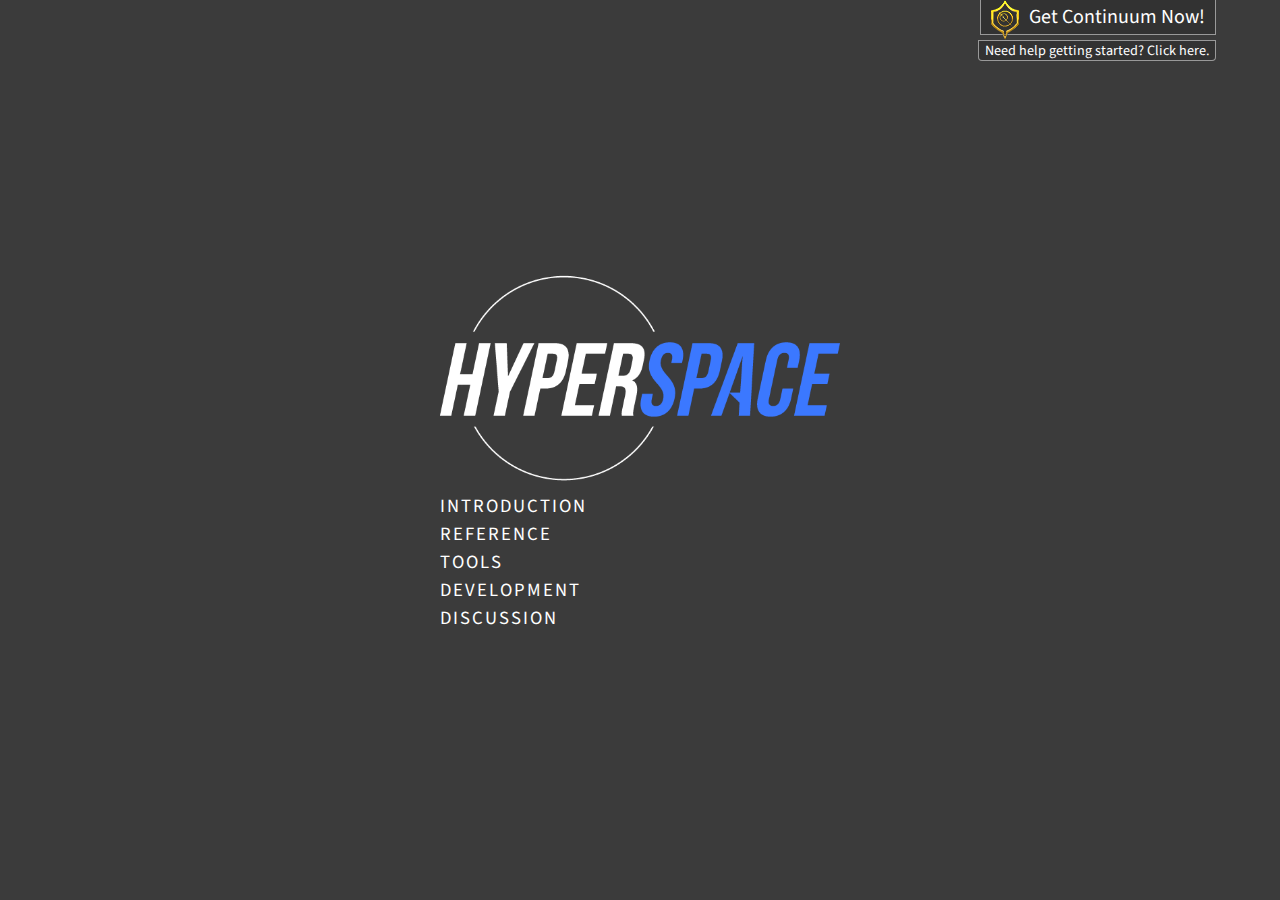
==== index.html @ e2e5fb19 "Placeholder commit." ====
<!-- HS website provided to the good people of SS by nn & sigma13. -->
<!DOCTYPE html>
<html>
<head>
  <title>SSCE Hyperspace</title>
  <meta name="description" content="The one and only SubSpace Continuum zone: SSCE Hyperspace." />
  <meta name="keywords" content="SSCE Hyperspace,Subspace Continuum,Subspace Continuum zone" />
  <meta name="viewport" content="width=device-width, initial-scale=1">
  <link href='http://fonts.googleapis.com/css?family=Source+Sans+Pro:300' rel='stylesheet' type='text/css' />
  <link href='http://fonts.googleapis.com/css?family=Source+Sans+Pro:400' rel='stylesheet' type='text/css' />
  <link rel="shortcut icon" href="favicon.ico" type="image/x-icon">
  <link rel="icon" href="favicon.ico" type="image/x-icon">
  <link rel="stylesheet" type="text/css" href="style.css" />
  <script src="https://ajax.googleapis.com/ajax/libs/jquery/2.1.3/jquery.min.js"></script>
  <script>
  var about_opened = false;
  var ref_opened = false;
  var tools_opened = false;
  var dev_opened = false;

  var about_open_toggle = function() {
    if (about_opened) {
      $("#about-links").animate({height: '0px'}, 500);
      //$("#about-link").hover(function(evt) {
      //  $("#about-link").css("text-decoration", evt.type == "mouseenter" ? "underline" : "none");
      //});
      about_opened = false;
    } else {
      $("#about-links").animate({height: '23pt'}, 500);
      //$("#about-link").css("text-decoration", "underline");
      $("#about-link").unbind('mouseenter mouseleave')
      about_opened = true;
    }
  }

  var ref_open_toggle = function() {
    if (ref_opened) {
      $("#ref-links").animate({height: '0px'}, 500);
      ref_opened = false;
    } else {
      $("#ref-links").animate({height: '23pt'}, 500);
      $("#ref-link").unbind('mouseenter mouseleave')
      ref_opened = true;
    }
  }

  var tools_open_toggle = function() {
    if (tools_opened) {
      $("#tool-links").animate({height: '0px'}, 500);
      tools_opened = false;
    } else {
      $("#tool-links").animate({height: '23pt'}, 500);
      $("#tool-link").unbind('mouseenter mouseleave')
      tools_opened = true;
    }
  }

  var dev_open_toggle = function() {
    if (dev_opened) {
      $("#dev-links").animate({height: '0px'}, 500);
      dev_opened = false;
    } else {
      $("#dev-links").animate({height: '23pt'}, 500);
      $("#dev-link").unbind('mouseenter mouseleave')
      dev_opened = true;
    }
  }

  $(document).ready(function() {
    $("#tool-link").click(function() {
      tools_open_toggle();
      if (about_opened)
        about_open_toggle();
      if (dev_opened)
        dev_open_toggle();
      if (ref_opened)
        ref_open_toggle();});

    $("#dev-link").click(function() {
      dev_open_toggle();
      if (about_opened)
        about_open_toggle();
      if (tools_opened)
        tools_open_toggle();
      if (ref_opened)
        ref_open_toggle();});

    $("#ref-link").click(function() {
      ref_open_toggle();
      if (about_opened)
        about_open_toggle();
      if (dev_opened)
        dev_open_toggle();
      if (tools_opened)
        tools_open_toggle();});

    $("#about-link").click(function() {
      about_open_toggle();
      if (tools_opened)
        tools_open_toggle();
      if (dev_opened)
        dev_open_toggle();
      if (ref_opened)
        ref_open_toggle();});
  });
  </script>
</head>
<body>
  <div id="getBug">
    <a id="getContinuumNow" href="http://getcontinuum.com/">Get Continuum Now!</a>
    <a id="needHelp" href='intro.html#gameplay.html'>Need help getting started? Click here.</a><!-- "http://rshl.org/ci/index.php?c=articleview&amp;A=1001" -->
  </div>
  <div class="center-h center-v" id="center-container">
    <img id="hs-logo" src="hs_logo.png" />
    <div class="vertical-nav-links">
      <div>
        <a id="about-link" href="#">INTRODUCTION</a>
        <ul class="sub-links" id="about-links">
          <li><a href="intro.html#about">about</a></li>
          <li><a href="intro.html#history">history</a></li>
          <li><a href="intro.html#gameplay">gameplay</a></li>
        </ul>
      </div>
      <div>
        <a id="ref-link" href="#">REFERENCE</a>
        <ul class="sub-links" id="ref-links">
          <li><a href="news.php">news.txt</a></li>
          <li><a href="glossary.html">glossary</a></li>
          <li><a href="reference.html#staff">staff</a></li>
          <li><a href="reference.html#rules">rules</a></li>
        </ul>
      </div>
      <div>
        <a id="tool-link" href="#">TOOLS</a>
        <ul class="sub-links" id="tool-links">
          <li><a href="#">browser</a></li>
          <li><a href="#">build</a></li>
          <li><a href="#">calc</a></li>
        </ul>
      </div>
      <div>
        <a id="dev-link" href="#">DEVELOPMENT</a>
        <ul class="sub-links" id="dev-links">
          <li><a href="development.html#zone">zone</a></li>
          <li><a href="development.html#website">website</a></li>
          <li><a href="development.html#bot">bot</a></li>
        </ul>
      </div>
      <div>
        <a href="http://subspace.co/index.php?/forum/15-hyperspace/" target="_blank">DISCUSSION</a>
      </div>
    </div>
  </div>
</body>
</html>
---- style.css ----
/* ************************************************************************** */
/*
    Logo: #FFFFFF, #3B78FF
    Background: #3B3B3B [Original: #3F3B34]
*/
/* ************************************************************************** */

html, body
{
  font-family: 'Source Sans Pro', sans-serif;
  font-weight: 400;
  background-color: #3b3b3b; /* #3F3B34; */
  height: 100%;
  width: 100%;
  margin: 0px;
}

#about-links, #tool-links, #ref-links, #dev-links
{
  height: 0px;
  text-align: center;
  overflow: hidden;
}

#about-links a, #tool-links a, #ref-links a, #dev-links a
{
  font-weight: 300;
  margin-right: 10px;
  margin-left: 10px;
}

.vertical-nav-links
{
  margin: 0px;
  line-height: 1.5em;
  text-align: left;
  letter-spacing: 2px;
  font-size: 14pt;
  /* font-style: italic; */
  /* outline:1px solid yellow; */
}

ul.sub-links {margin:0;padding:0;float:right;font-size:10pt;}

ul.sub-links li {display:inline-block;}

a
{
  font-family: 'Source Sans Pro', sans-serif;
  font-weight: 400;
  color: #FFF;
  text-decoration: none;
}

a:hover
{
  //text-decoration: underline;
  color: #3B78FF;
}

#hs-logo
{
  max-width: 400px;
  height: auto;
}

#center-container
{
  position: absolute;
  left: 50%;
  top: 50%;
  -webkit-transform: translateX(-50%) translateY(-50%);
  transform: translateX(-50%) translateY(-50%);
  max-width:760px;
}

#container {
  max-width:760px;
  margin: 20px auto;

  font-family: 'Source Sans Pro', sans-serif;
  font-weight: 400;
  color: #DDD;
  text-decoration: none;
  line-height: 1.5em;
  text-align: left;
  letter-spacing: 2px;
  font-size: 10pt;
}

h1, h2, h3, h4, h5, h6 {
  color: #FFF;
  font-weight: 400;
  text-transform:uppercase;
}
#container h1 {
  margin-top: 2em;
  font-size: 14pt;
}
#container h2 {
  margin-top: 2em;
  font-size: 12pt;
}
#container h3 {
  margin-top: 2em;
  font-size: 10pt;
}

.tut {width: 640px;margin:0 auto;padding:0;}

.tut-img {max-width:640px;max-height:300px;margin:0 auto;}

.news-headline {background-color:rgba(255,255,255,0.1);}
.news-author {float:right;}

th {white-space:nowrap;}

.nowrap {white-space:nowrap;}





























table {
	font-size:12px;
	/*
  text-shadow: 1px 1px 0px #fff;
	background:#eaebec;
	border:#ccc 1px solid;

	-moz-border-radius:3px;
	-webkit-border-radius:3px;
	border-radius:3px;

	-moz-box-shadow: 0 1px 2px #d1d1d1;
	-webkit-box-shadow: 0 1px 2px #d1d1d1;
	box-shadow: 0 1px 2px #d1d1d1;
  */
}
table th {
	padding:5px 10px;
	/*
  border-top:1px solid #fafafa;
	border-bottom:1px solid #e0e0e0;
  */

	background: rgba(255,255,255,0.2);
	/*
  background: -webkit-gradient(linear, left top, left bottom, from(#ededed), to(#ebebeb));
	background: -moz-linear-gradient(top,  #ededed,  #ebebeb);
  */

  text-transform:uppercase;
}
table th:first-child {
	text-align: left;
	padding-left: 10px;
}
table tr:first-child th:first-child {
	/*
  -moz-border-radius-topleft:3px;
	-webkit-border-top-left-radius:3px;
	border-top-left-radius:3px;
  */
}
table tr:first-child th:last-child {
	/*
  -moz-border-radius-topright:3px;
	-webkit-border-top-right-radius:3px;
	border-top-right-radius:3px;
  */
}
table tr {
  text-align: left;
  padding-left: 10px;
}
table th.center,
table td.center {
	text-align: center;
	padding-left:10px;
}
table th.right,
table td.right {
	text-align: right;
	padding-right:10px;
}
table td:first-child {
	text-align: left;
	padding-left:10px;
	border-left: 0;
}
table td {
	padding:5px 10px;
	border-top: 1px solid #666;
	border-left: 1px solid #666;
  /*
	border-bottom:1px solid #e0e0e0;

	//background: #fafafa;
	//background: -webkit-gradient(linear, left top, left bottom, from(#fbfbfb), to(#fafafa));
	//background: -moz-linear-gradient(top,  #fbfbfb,  #fafafa);
  */
}
table tr td:first-child {
  font-weight:bold;
  vertical-align: text-top; /* not really necessary, should do this to all td */
}
table tr.even td {
/*
	background: #f6f6f6;
	background: -webkit-gradient(linear, left top, left bottom, from(#f8f8f8), to(#f6f6f6));
	background: -moz-linear-gradient(top,  #f8f8f8,  #f6f6f6);
  */
}
table tr:last-child td {
	border-bottom:0;
}
table tr:last-child td:first-child {
	/*
  -moz-border-radius-bottomleft:3px;
	-webkit-border-bottom-left-radius:3px;
	border-bottom-left-radius:3px;
  */
}
table tr:last-child td:last-child {
	/*
  -moz-border-radius-bottomright:3px;
	-webkit-border-bottom-right-radius:3px;
	border-bottom-right-radius:3px;
  */
}
table tr:hover td {
	background: rgba(255,255,255,0.1);
	/*
  background: -webkit-gradient(linear, left top, left bottom, from(#f2f2f2), to(#f0f0f0));
	background: -moz-linear-gradient(top,  #f2f2f2,  #f0f0f0);
  */
}

table.nostyle {
  border:0;margin:0 -20px;padding:0;background:none;box-shadow:none;
}
table.nostyle td {
  white-space:nowrap;
}
table.nostyle td.right {
  text-align:right;
}
















































@media all and (max-width: 600px) and (min-width: 0px)
{
  #hs-logo
  {
    display: block;
    width: 90%;
    height: auto;
    margin: auto;
  }

  #center-container
  {
    width: 90%;
    top: 10%;
    -webkit-transform: translateX(-50%);
    transform: translateX(-50%);
  }
}






#getContinuumNow {
	position: absolute;
	display: block;
	top: 0;
	right: 5%;
	padding: 0 10px 0 48px;
	background: rgba(0,0,0,0.15);
	//border-radius: 0 0 3px 3px;
	border: 1px solid rgba(255,255,255,0.5);
	border-top: none;

	font-size: 1.25em;
	color: #fff;
	line-height:34px;
	text-decoration: none;

	transition: color 200ms ease-out;
}
	#getContinuumNow:hover { color: #84b3eb; }
	#getContinuumNow:before {
		content: '';
		display: block;
		position: absolute;
		top: 0;
		left: 10px;
		height: 40px;
		width:29px;
		background:url("SSLogoSmall.png");
		background-repeat: no-repeat;
		transition: none;
	}
	#getContinuumNow:hover:before {
		transform: rotateY(360deg);
		transition: transform 600ms ease-out;
	}
	#getContinuumNow:after {
		content: '';
		display: block;
		position: absolute;
		top: 0;
		left: 0;
		width: 0%;
		height: 100%;
		background-color: rgba(255, 255, 255, 0.6);
		transition: none;
	}
	#getContinuumNow:hover:after {
		width: 100%;
		background-color: rgba(255,255,255,0);
		transition: all 300ms ease-out;
	}
#needHelp {
	position: absolute;
	display: block;
	top: 40px;
	right: 5%;
	padding: 0 5px 0 6px;
	background: rgba(0,0,0,0.15);
	border-radius: 0 0 4px 4px;
	border: 1px solid rgba(255,255,255,0.5);

    font-size: 0.887em;
	color: #fff;
	line-height:19px;
	text-decoration: none;
	transition: color 200ms ease-out;
}
	#needHelp:hover { color: #84b3eb; }
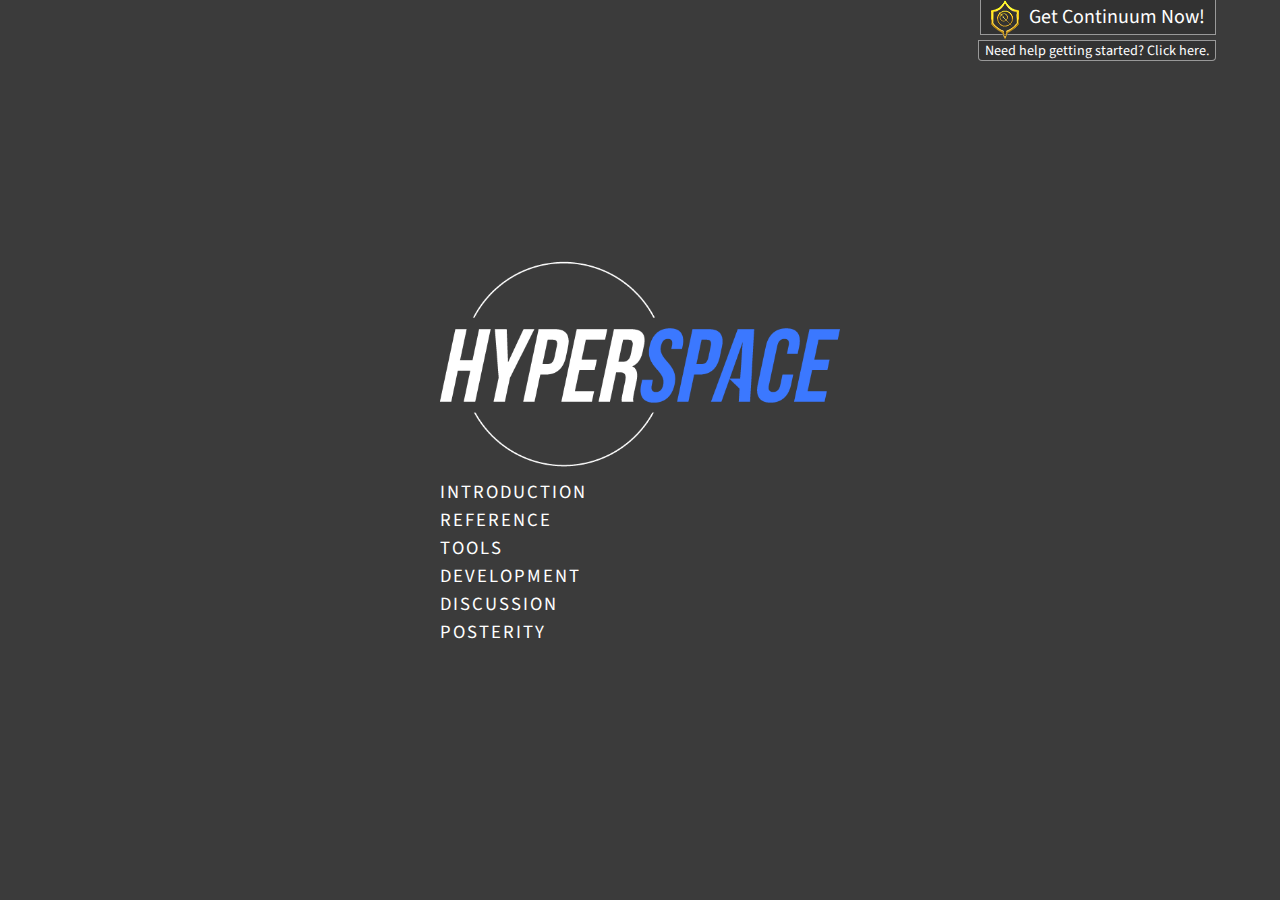
==== commit e39e13d5: "Posterity (Historical) section added" ====
--- a/index.html
+++ b/index.html
@@ -17,6 +17,7 @@
   var ref_opened = false;
   var tools_opened = false;
   var dev_opened = false;
+  var history_opened = false;
 
   var about_open_toggle = function() {
     if (about_opened) {
@@ -55,6 +56,17 @@
     }
   }
 
+  var history_open_toggle = function() {
+    if (history_opened) {
+      $("#history-links").animate({height: '0px'}, 500);
+      history_opened = false;
+    } else {
+      $("#history-links").animate({height: '23pt'}, 500);
+      $("#history-link").unbind('mouseenter mouseleave')
+      history_opened = true;
+    }
+  }
+
   var dev_open_toggle = function() {
     if (dev_opened) {
       $("#dev-links").animate({height: '0px'}, 500);
@@ -73,6 +85,8 @@
         about_open_toggle();
       if (dev_opened)
         dev_open_toggle();
+      if (history_opened)
+        history_open_toggle();
       if (ref_opened)
         ref_open_toggle();});
 
@@ -82,6 +96,8 @@
         about_open_toggle();
       if (tools_opened)
         tools_open_toggle();
+      if (history_opened)
+        history_open_toggle();
       if (ref_opened)
         ref_open_toggle();});
 
@@ -91,6 +107,19 @@
         about_open_toggle();
       if (dev_opened)
         dev_open_toggle();
+      if (history_opened)
+        history_open_toggle();
+      if (tools_opened)
+        tools_open_toggle();});
+
+    $("#history-link").click(function() {
+      history_open_toggle();
+      if (about_opened)
+        about_open_toggle();
+      if (dev_opened)
+        dev_open_toggle();
+      if (ref_opened)
+        ref_open_toggle();
       if (tools_opened)
         tools_open_toggle();});
 
@@ -100,6 +129,8 @@
         tools_open_toggle();
       if (dev_opened)
         dev_open_toggle();
+      if (history_opened)
+        history_open_toggle();
       if (ref_opened)
         ref_open_toggle();});
   });
@@ -111,7 +142,7 @@
     <a id="needHelp" href='intro.html#gameplay.html'>Need help getting started? Click here.</a><!-- "http://rshl.org/ci/index.php?c=articleview&amp;A=1001" -->
   </div>
   <div class="center-h center-v" id="center-container">
-    <img id="hs-logo" src="hs_logo.png" />
+    <img id="hs-logo" src="hs_logo.png" title="The one and only." />
     <div class="vertical-nav-links">
       <div>
         <a id="about-link" href="#">INTRODUCTION</a>
@@ -149,6 +180,12 @@
       <div>
         <a href="http://subspace.co/index.php?/forum/15-hyperspace/" target="_blank">DISCUSSION</a>
       </div>
+      <div>
+        <a id="history-link" href="#">POSTERITY</a>
+        <ul class="sub-links" id="history-links">
+          <li><a href="articles.html">articles</a></li>
+        </ul>
+      </div>
     </div>
   </div>
 </body>
--- a/style.css
+++ b/style.css
@@ -15,14 +15,14 @@
   margin: 0px;
 }
 
-#about-links, #tool-links, #ref-links, #dev-links
+#about-links, #tool-links, #ref-links, #dev-links, #history-links
 {
   height: 0px;
   text-align: center;
   overflow: hidden;
 }
 
-#about-links a, #tool-links a, #ref-links a, #dev-links a
+#about-links a, #tool-links a, #ref-links a, #dev-links a, #history-links a
 {
   font-weight: 300;
   margin-right: 10px;
@@ -107,6 +107,8 @@
 }
 
 .tut {width: 640px;margin:0 auto;padding:0;}
+.tut > table {margin:0 auto;}
+.tut > .overflow {overflow:auto;}
 
 .tut-img {max-width:640px;max-height:300px;margin:0 auto;}
 
@@ -228,6 +230,9 @@
 table tr td:first-child {
   font-weight:bold;
   vertical-align: text-top; /* not really necessary, should do this to all td */
+}
+table tr td {
+  vertical-align: text-top;
 }
 table tr.even td {
 /*
